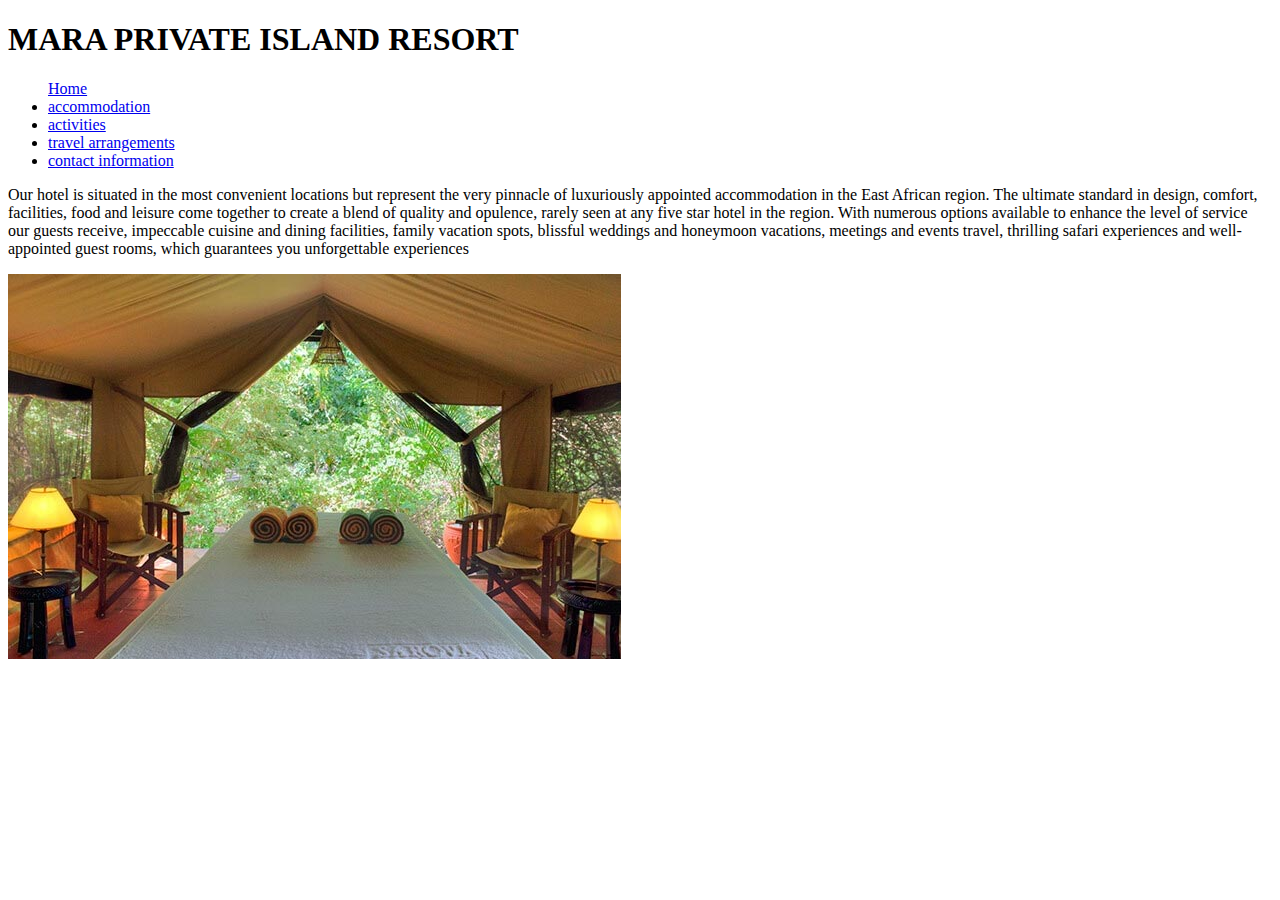
==== index.html @ 3d9b8829 "first commit" ====
<!DOCTYPE html>
<html>
<head>
	<title>MARA PRIVATE ISLAND RESORT</title>
	<link rel="stylesheet" type="text/css" href="css/styles.css"/>
</head>

	

<body>
	<h1>MARA PRIVATE ISLAND RESORT</h1>
	<ul
		<li><a href="index.html">Home</a></li>
		<li><a href="accommodations.html">accommodation</a></li>
	    <li><a href="activities.html">activities</a></li>
	    <li><a href="travel-arrangements.html">travel arrangements</a></li>
	    <li><a href="contact-information.html">contact information</a></li>
	</ul>
	<p>Our hotel is situated in the most convenient locations but represent the very pinnacle of luxuriously appointed accommodation in the East African region. The ultimate standard in design, comfort, facilities, food and leisure come together to create a blend of quality and opulence, rarely seen at any five star hotel in the region. With numerous options available to enhance the level of service our guests receive, impeccable cuisine and dining facilities, family vacation spots, blissful weddings and honeymoon vacations, meetings and events travel, thrilling safari experiences and well-appointed guest rooms, which guarantees you unforgettable experiences</p>
<img src="images/resort.jpg">
</body>
</html>
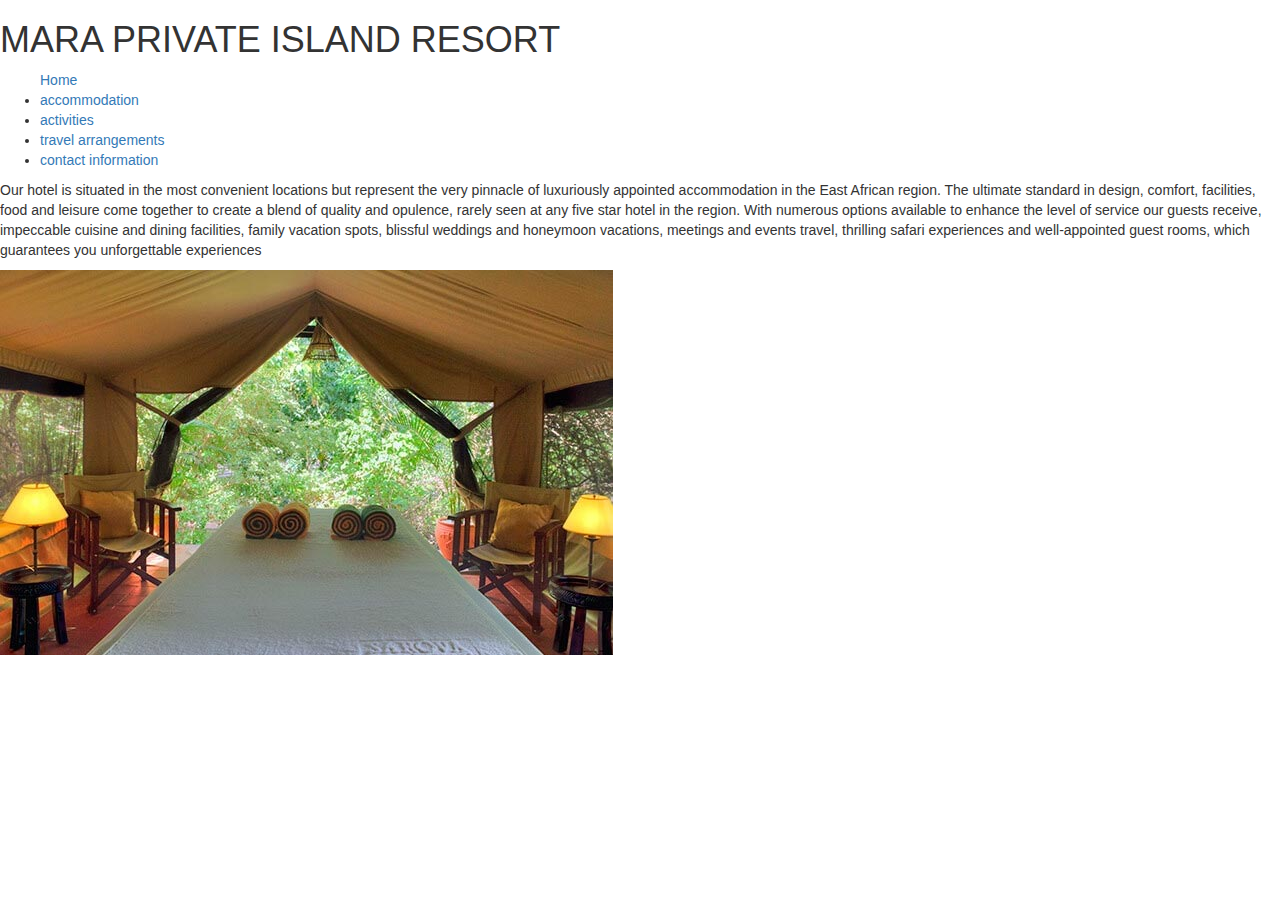
==== commit 23b32b46: "switched from css to bootstrap" ====
--- a/index.html
+++ b/index.html
@@ -2,7 +2,7 @@
 <html>
 <head>
 	<title>MARA PRIVATE ISLAND RESORT</title>
-	<link rel="stylesheet" type="text/css" href="css/styles.css"/>
+	<link rel="stylesheet" type="text/css" href="css/bootstrap.css"/>
 </head>
 
 	
